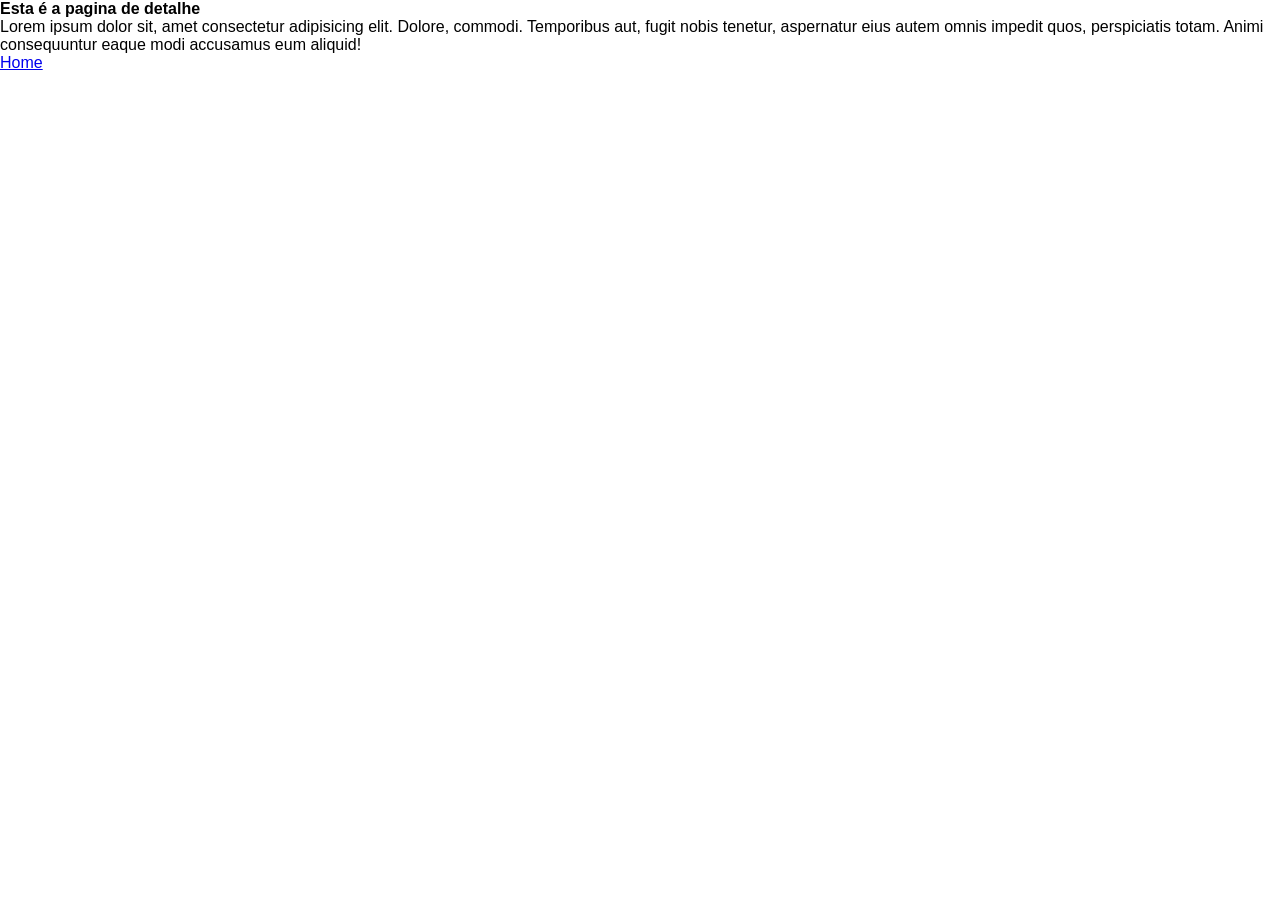
==== detalhe.html @ 471e9e0c "Atividade" ====
<!DOCTYPE html>
<html lang="pt-br">
<head>
    <meta charset="UTF-8">
    <meta name="viewport" content="width=device-width, initial-scale=1.0">
    <title>Detalhe</title>
    <link rel="stylesheet" href="estilo.css">
</head>
<body>
    <h1>Esta é a pagina de detalhe</h1>
    <p>Lorem ipsum dolor sit, amet consectetur adipisicing elit. Dolore, commodi. Temporibus aut, fugit nobis tenetur, aspernatur eius autem omnis impedit quos, perspiciatis totam. Animi consequuntur eaque modi accusamus eum aliquid!</p>
    <p>
        <a href="index.html">Home</a>
    </p>
</body>
</html>
---- estilo.css ----
* {
    font-size: 16px;
    font-family: 'Segoe UI' , Tahoma, Geneva, Verdana, sans-serif;
    margin: 0;
    padding: 0;
}

body{
    /* border: .2rem solid #0ac7e9d7; */
    min-height: 100vh;
    display: flex;
    flex-direction: column;
}
header {
    /* border: 0.2rem solid red;   */
    height: 4rem;  
    display: flex;
    padding: 0.5rem;
    /* justify-content: center; */
    align-items: center;
    align-content: center;
    background-color: #252323;
    color: #eee;



}
.logo {
    border: .2rem solid blue;
    background-color: blue;
    font-weight: bold;
    width: 1rem;
    height: 1rem;
    padding: 0.7rem;
    dispay: flex;
    justify-content: center;
    align-items: center;
    align-content: center;
    border-radius: 100%;
    margin-right: .7rem;
}

.titulo{
    /* border: .2rem solid yellow; */
    width: 100%;
}

section {
    /* border: .2rem solid blue; */
    display: flex;
    flex: 1;
}
footer {
    /* border: .2rem solid green; */
        height: 4rem;
        padding: .5rem;
        background-color: #252323;
        color: #eee;  

}
nav{
    /* border: .2rem solid yellow; */
    width: 10rem;
    background-color: #eee;
    padding: 0.5rem;
}
main{
    /* border: .2rem solid purple; */
    display: flex;
    flex: 1;
    padding: .5rem;
}
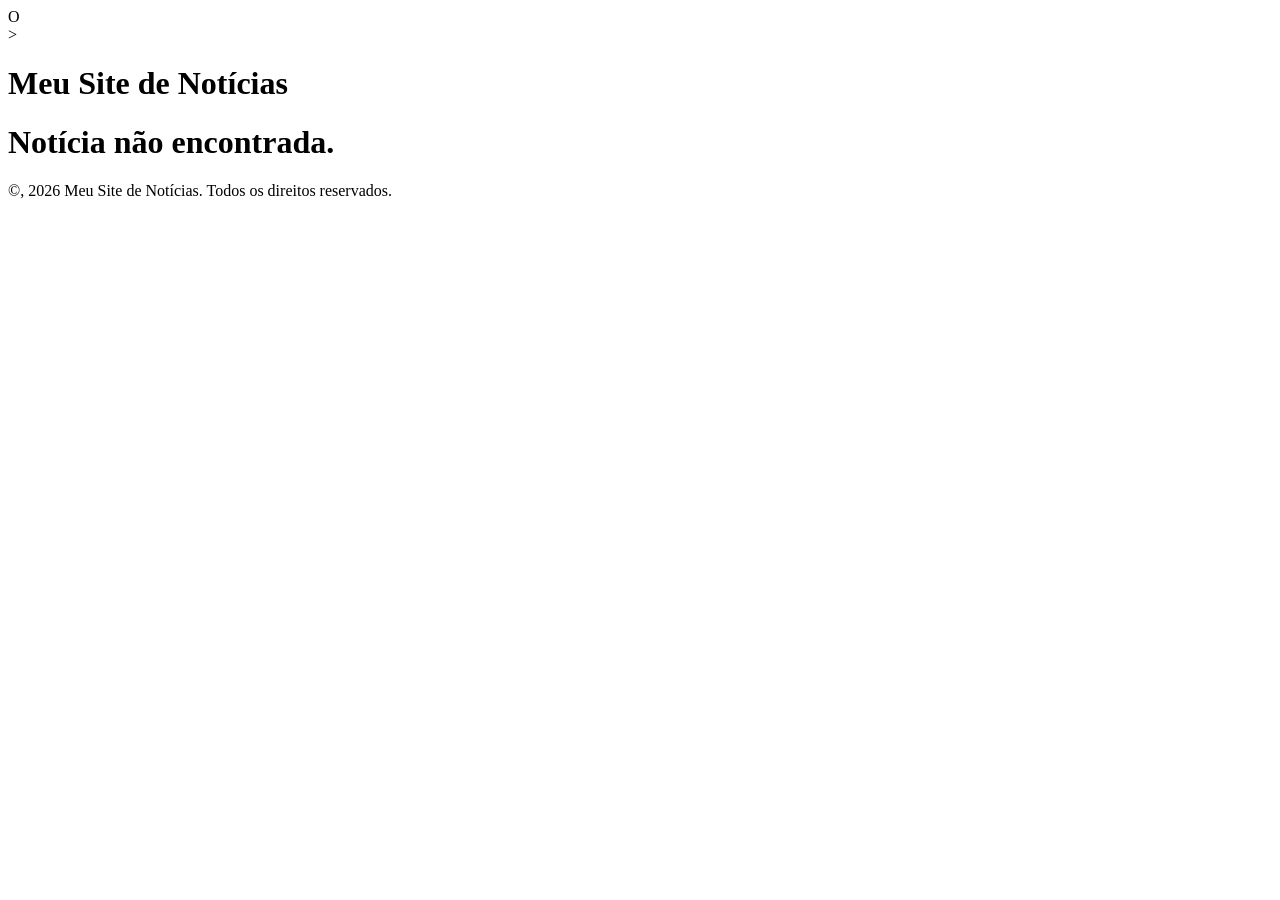
==== commit 1b121036: "Salvando detalhe.html" ====
--- a/detalhe.html
+++ b/detalhe.html
@@ -3,14 +3,18 @@
 <head>
     <meta charset="UTF-8">
     <meta name="viewport" content="width=device-width, initial-scale=1.0">
-    <title>Detalhe</title>
-    <link rel="stylesheet" href="estilo.css">
+    <title>Detalhes da Notícia</title>
+    <link rel="stylesheet" href="./assets/css/detalhe/estilo.css"/>
+    <script src = "./assets/js/detalhe.js" type = "module"></script>
 </head>
 <body>
-    <h1>Esta é a pagina de detalhe</h1>
-    <p>Lorem ipsum dolor sit, amet consectetur adipisicing elit. Dolore, commodi. Temporibus aut, fugit nobis tenetur, aspernatur eius autem omnis impedit quos, perspiciatis totam. Animi consequuntur eaque modi accusamus eum aliquid!</p>
-    <p>
-        <a href="index.html">Home</a>
-    </p>
-</body>
-</html>+    <header>
+        <div class="logo">O</div>>
+            <h1 class="titulo">Meu Site de Notícias</h1>
+    </header>
+    <main>
+      <div id = "container_detalhe" class ="painel"></div>
+    </main>
+    <footer>
+        &copy, 2026 Meu Site de Notícias. Todos os direitos reservados.</p>
+    </footer>
